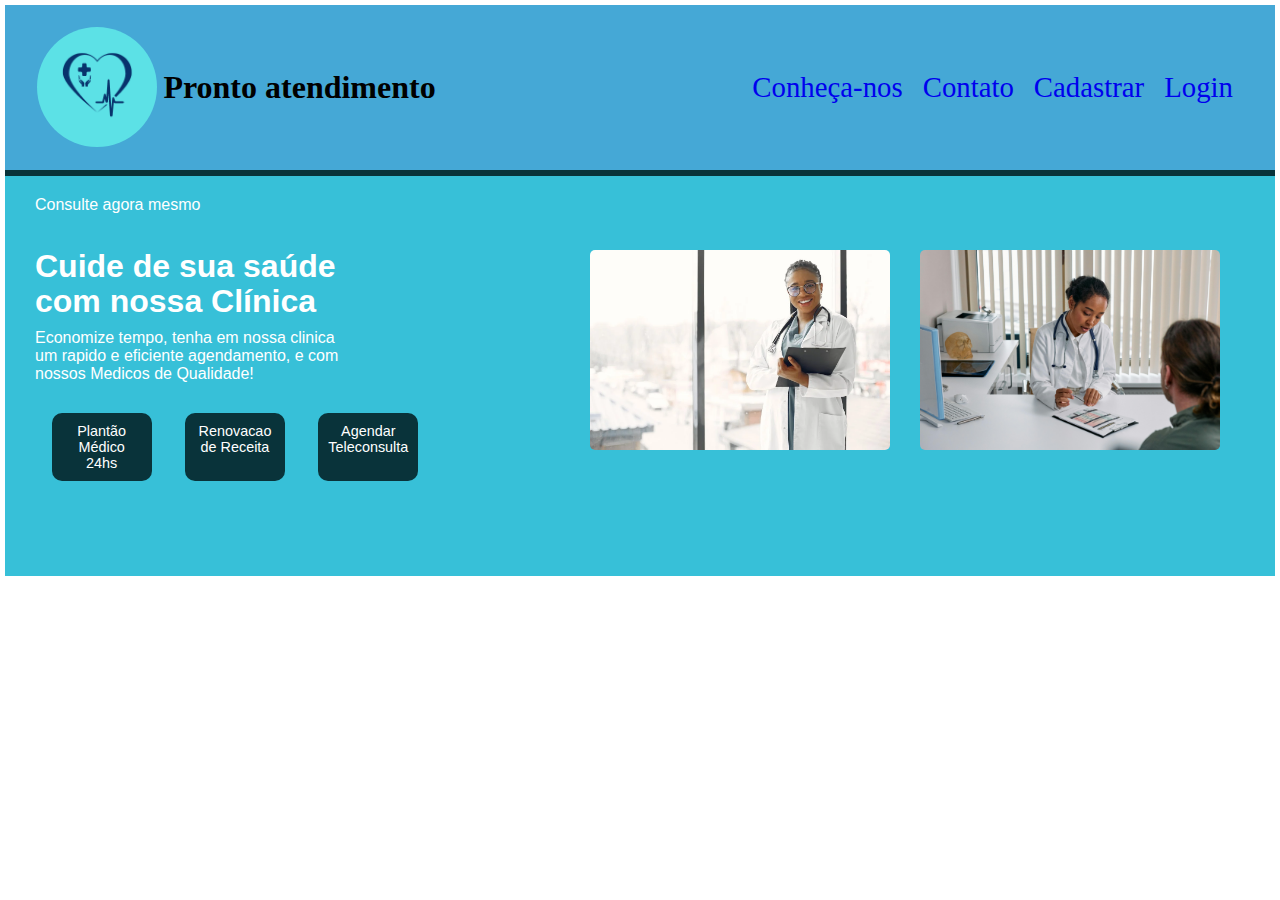
==== index.html @ d23063d9 "adicionando duas novas fotos" ====
<!DOCTYPE html>
<html lang="en">
<head>
    <meta charset="UTF-8">
    <meta name="viewport" content="width=device-width, initial-scale=1.0">
    <title>Clínica 24Hrs</title>
    <link rel="stylesheet" href="/css/styles.css">

</head>
<body>
    
    <div id="cabecalho">
        <div id="logo">
            <img src="/img/Logotipo Clínica Médica Azul e Laranja .png" alt="logotipo inicial">
                <h1 id="logo1">Pronto atendimento</h1>
        </div>
        <nav id="main">
            <ul>
                <li id="conheca-nos"><a href="/index1.html" id="decoration" target="_blank">Conheça-nos
                    <div class="tooltip">Mais detalhes sobre o Item Conheça-nos.</div>
                </a>
                </li>

                <li><a href="/index.2.html" id="decoration" target="_blank">Contato</a>
                    <div class="tooltip">Mais detalhes sobre o Item Contato.</div>
                </li>
                                
                <li ><a href="/index3.html" id="decoration" target="_blank">Cadastrar</a>
                    <div class="tooltip">Mais detalhes sobre o Item de Cadastro .</div>
                </li>

                <li><a href="login.html" id="decoration">Login
                    <div class="tooltip">Mais detalhes sobre o Item 3.</div></a>
                </li>
            </ul>        
        </nav>    
    </div>
    <div class="folder">
        <div class="textos">
            <p class="folder_p">Consulte agora mesmo</p>
            <h1 class="folder_h1">Cuide de sua saúde com nossa Clínica</h1>
            <p class="folder_texto">Economize tempo, tenha em nossa clinica um rapido e eficiente agendamento, 
                e com nossos Medicos de Qualidade!</p>
        
            <div class="servicos">
                <a href="#"class="plantao">Plantão<br>Médico 24hs</a>
                <a href="#"class="renovacao">Renovacao<br>de Receita</a>
                <a href="#"class="teleconsulta">Agendar<br>Teleconsulta</a>

            </div>    


            <section class="fotos">
                <div class="fotos_nav">
                    <div>
                        <img src="/img/foto01.webp" alt="foto da medica">
                    </div>

                    <div>
                        <img src="/img/foto02.jpg" alt="foto da clinica">
                    </div>

                
                </div>    
            </section>

        </div> 
    </div> 
        
</body>
</html>
---- css/styles.css ----
/* GERAL */
* {
    padding: 0;
    margin: 0;
    box-sizing: border-box;

}

body {
    flex-wrap: wrap;
    margin: 5px;
}




#cabecalho {
    display: flex;  /* Ativa o flexbox */
    justify-content: space-between;  /* Distribui o conteúdo entre as extremidades */
    align-items: center;  /* Alinha verticalmente o logo e o menu */
    padding: 1.4rem 2rem;
    background-color: rgb(69, 168, 214);
    text-decoration: none;
    border-bottom:6px solid #09333a;
}

#logo {
    display: flex;
    align-items: center;
}

#logo img {
    border-radius: 50%;
    width: 120px;
}

#logo1 {
    padding-left: 0.4rem;
}

#main {
    font-size: 1.8rem;
    display: flex;
    gap: 2rem;  /* Espaço entre os itens do menu */
    
}

#main ul {
    display: flex;  /* Faz a lista horizontal */
    list-style: none;  /* Remove os marcadores da lista */
    
}

#main li {
    position: relative;  /* Necessário para o tooltip */
    
}

.tooltip {
    display: none;  /* Esconde o tooltip inicialmente */
    position: absolute;
    top: 100%;  /* Posiciona o tooltip logo abaixo do item */
    left: 0;
    background-color: #333;
    color: #fff;
    padding: 5px;
    border-radius: 5px;
    font-size: 12px;
    width: 200px;
    margin-top: 5px;
    z-index: 1;
    
}

li:hover .tooltip {
    display: block;  /* Mostra o tooltip ao passar o mouse */
}

#decoration {
   text-decoration: none;

}





ul {
    display: flex;
    flex-direction: line;
}
ul {
    list-style: none;
    padding: 0;
  }
  
  li {
    position: relative; /* Importante para posicionar o tooltip */
    margin: 10px 0;
    padding: 10px;
    cursor: pointer;
  }
  
  .tooltip {
    display: none; /* Esconde o tooltip por padrão */
    position: absolute;
    top: 100%; /* Posição logo abaixo do item */
    left: 0;
    background-color: #333;
    color: #fff;
    padding: 5px;
    border-radius: 5px;
    font-size: 12px;
    width: 200px;
    margin-top: 5px;
    z-index: 1;
  }
  
  li:hover .tooltip {
    display: block; /* Mostra o tooltip quando o mouse passa sobre o item */
  }
  

  /* folder */

.folder {
     background-color:#37c0d8 ;
     height: 400px;
     color: #fff;
     font-family: Helvetica;
     display: grid;
     grid-template-columns: repeat (2,1fr);
     grid-gap: 10px;
     margin: auto;
     max-width: auto;
     
     
}

.textos {
    padding-left:30px;
    width: 350px;
}

.folder_p {
    padding-top: 20px;
    margin-bottom: 15px;
}



.folder_h1 {
    padding-top: 20px;
    display: flex;
    flex-wrap: wrap;
    width: 350px;
    line-height: 35px;
    
}

.folder_texto {
    padding-top: 10px;
    justify-content: space-around;
}

/* SERVICOS */
.servicos {
    display: flex;
    justify-content: space-around;
    flex-wrap: wrap;
    width: 400px;
}

.servicos a {
    display: block;
    text-align: center;
    padding: 10px;
    background-color: #09333a;
    color: white;
    border-radius: 10px;
    text-decoration: none;
    font-size: .9rem;
    width: 100px;
    margin-top: 30px;
}

.servicos a:hover {
    background-color: #069;
} 

.fotos_nav img {
    width: 300px; /* Define a largura fixa para as imagens */
    height: auto; /* Mantém a proporção da imagem */
    object-fit: cover; /* Garante que a imagem se encaixe no espaço definido */
    border-radius: 5px; /* Adiciona bordas arredondadas, se desejar */
    
    
    
}

.fotos_nav {
    display: flex;
    justify-content: flex-start; /* Alinha o conteúdo à esquerda */
    flex-wrap: wrap;
    position: absolute;
    top: 250px;
    right: 60px;
    gap: 30px;
}
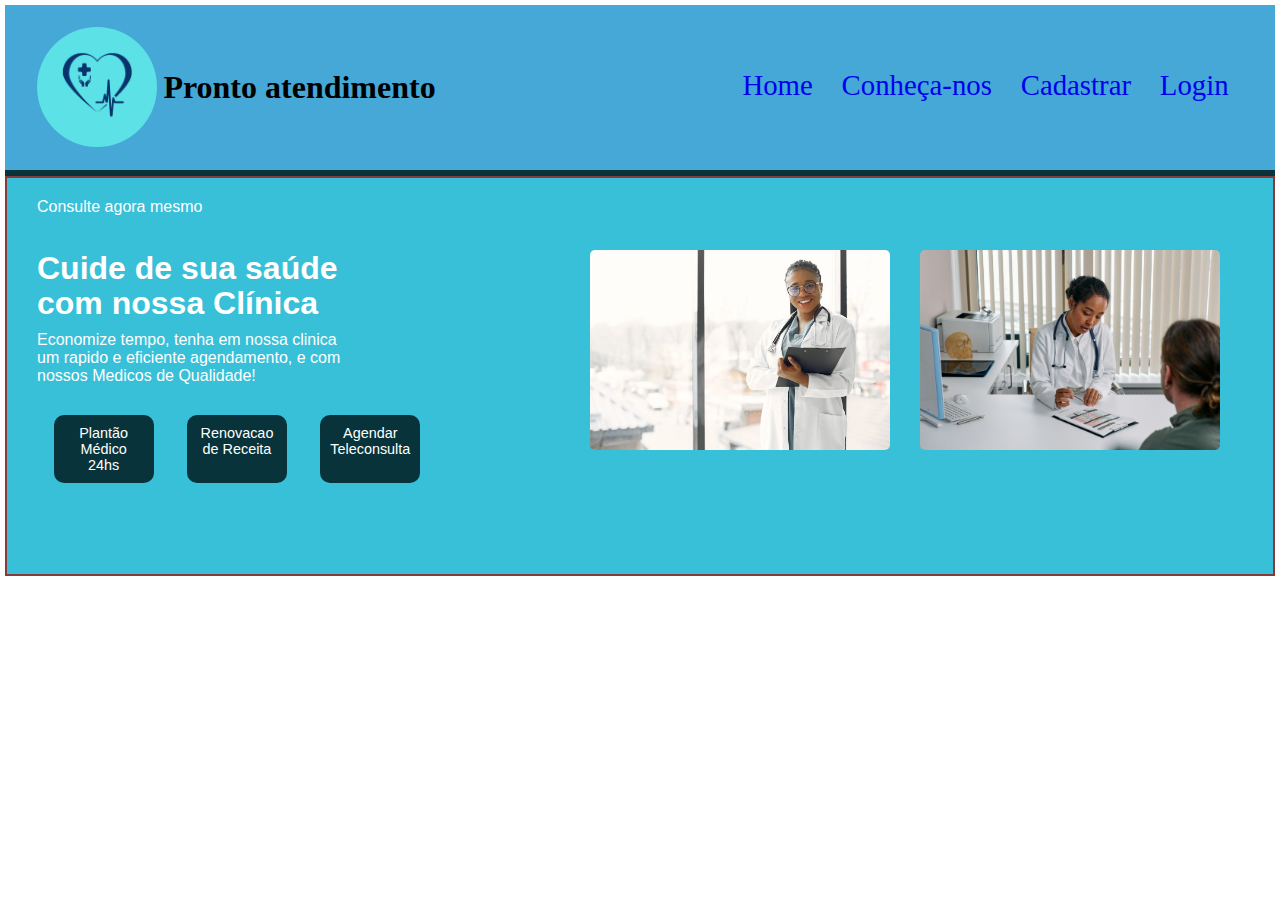
==== commit 5fa5154b: "alterando os links" ====
--- a/index.html
+++ b/index.html
@@ -16,12 +16,12 @@
         </div>
         <nav id="main">
             <ul>
-                <li id="conheca-nos"><a href="/index1.html" id="decoration" target="_blank">Conheça-nos
+                <li id="conheca-nos"><a href="/index.html" id="decoration" target="_blank">Home
                     <div class="tooltip">Mais detalhes sobre o Item Conheça-nos.</div>
                 </a>
                 </li>
 
-                <li><a href="/index.2.html" id="decoration" target="_blank">Contato</a>
+                <li><a href="/index1.html" id="decoration" target="_blank">Conheça-nos</a>
                     <div class="tooltip">Mais detalhes sobre o Item Contato.</div>
                 </li>
                                 
@@ -30,7 +30,7 @@
                 </li>
 
                 <li><a href="login.html" id="decoration">Login
-                    <div class="tooltip">Mais detalhes sobre o Item 3.</div></a>
+                    <div class="tooltip_login">Mais detalhes sobre o Item 3.</div></a>
                 </li>
             </ul>        
         </nav>    
@@ -47,23 +47,17 @@
                 <a href="#"class="renovacao">Renovacao<br>de Receita</a>
                 <a href="#"class="teleconsulta">Agendar<br>Teleconsulta</a>
 
-            </div>    
-
-
-            <section class="fotos">
-                <div class="fotos_nav">
-                    <div>
-                        <img src="/img/foto01.webp" alt="foto da medica">
+            </div>
+           
+            <div class="fotos_nav">
+                <div>
+                    <img src="/img/foto01.webp" alt="foto da medica">
                     </div>
 
                     <div>
                         <img src="/img/foto02.jpg" alt="foto da clinica">
-                    </div>
-
-                
-                </div>    
-            </section>
-
+                    </div>                
+            </div>            
         </div> 
     </div> 
         
--- a/css/styles.css
+++ b/css/styles.css
@@ -10,9 +10,6 @@
     flex-wrap: wrap;
     margin: 5px;
 }
-
-
-
 
 #cabecalho {
     display: flex;  /* Ativa o flexbox */
@@ -48,6 +45,7 @@
 #main ul {
     display: flex;  /* Faz a lista horizontal */
     list-style: none;  /* Remove os marcadores da lista */
+    text-decoration: none;
     
 }
 
@@ -72,18 +70,38 @@
     
 }
 
+
 li:hover .tooltip {
     display: block;  /* Mostra o tooltip ao passar o mouse */
 }
 
+
+.tooltip_login {
+    display: none;  /* Esconde o tooltip inicialmente */
+    position: absolute;
+    top: 100%;  /* Posiciona o tooltip logo abaixo do item */
+    right: 5px;
+    background-color: #333;
+    color: #fff;
+    padding: 5px;
+    border-radius: 5px;
+    font-size: 12px;
+    width: 200px;
+    margin-top: 5px;
+    z-index: 1;
+    
+}
+
+
+li:hover .tooltip_login {
+    display: block;  /* Mostra o tooltip ao passar o mouse */
+}
+
+
 #decoration {
    text-decoration: none;
 
 }
-
-
-
-
 
 ul {
     display: flex;
@@ -124,15 +142,15 @@
   /* folder */
 
 .folder {
-     background-color:#37c0d8 ;
-     height: 400px;
-     color: #fff;
-     font-family: Helvetica;
-     display: grid;
-     grid-template-columns: repeat (2,1fr);
-     grid-gap: 10px;
-     margin: auto;
-     max-width: auto;
+    background-color:#37c0d8 ;
+    height: 400px;
+    color: #fff;
+    font-family: Helvetica;
+    display: flex;
+    grid-gap: 10px;
+    margin: auto;
+    max-width: auto;
+    border: 2px rgb(136, 57, 57) solid;
      
      
 }
@@ -145,6 +163,7 @@
 .folder_p {
     padding-top: 20px;
     margin-bottom: 15px;
+    
 }
 
 
@@ -182,6 +201,7 @@
     font-size: .9rem;
     width: 100px;
     margin-top: 30px;
+
 }
 
 .servicos a:hover {
@@ -208,3 +228,71 @@
     gap: 30px;
 }
 
+
+/*----------------index1----------------------*/
+
+/*body {
+    font-family: Arial, sans-serif;
+    margin: 0;
+    padding: 0;
+    background-color: #f4f4f4;
+} */
+
+.clinica {
+    background-color: #003366;
+    color: white;
+    text-align: center;
+    padding: 2em 0;
+}
+
+header h1 {
+    margin: 0;
+    font-size: 2.5em;
+}
+
+header p {
+    font-size: 1.2em;
+}
+
+section {
+    padding: 3em;
+    background-color: white;
+    margin: 1em auto;
+    max-width: 800px;
+    box-shadow: 0px 0px 10px rgba(0, 0, 0, 0.1);
+}
+
+h2 {
+    color: #003366;
+    margin-bottom: 0.5em;
+}
+
+.team-member {
+    display: flex;
+    align-items: center;
+    margin-bottom: 2em;
+}
+
+.team-member img {
+    border-radius: 50%;
+    width: 150px;
+    height: 150px;
+    margin-right: 1.5em;
+}
+
+ul {
+    list-style-type: none;
+    padding: 0;
+}
+
+ul li {
+    color: white;
+    padding: 0.5em;
+    margin-bottom: 0.5em;
+    border-radius: 5px;
+}
+
+#contact p {
+    font-size: 1.1em;
+}
+
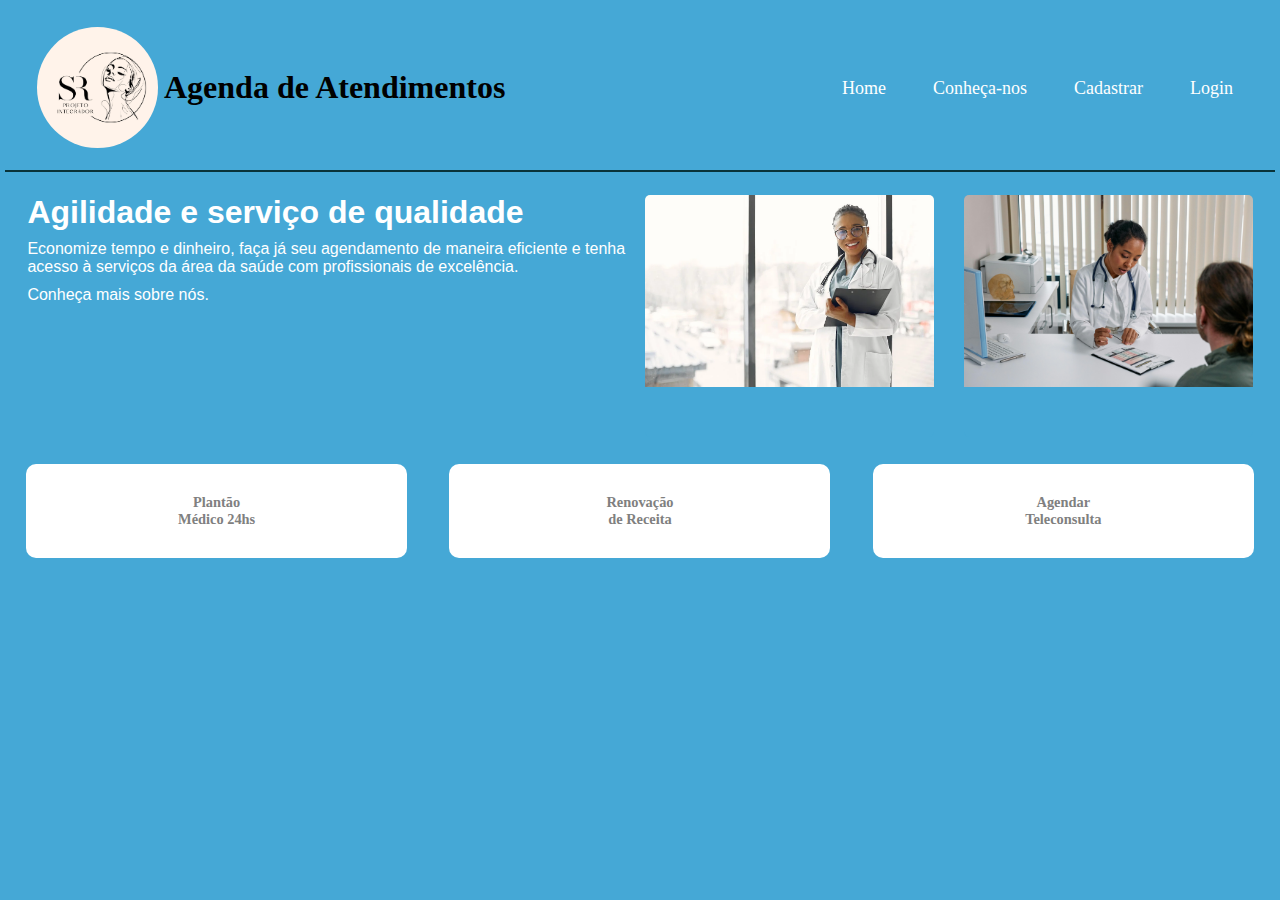
==== commit 63a5ca79: "Alterações" ====
--- a/index.html
+++ b/index.html
@@ -1,65 +1,66 @@
 <!DOCTYPE html>
 <html lang="en">
+
 <head>
     <meta charset="UTF-8">
     <meta name="viewport" content="width=device-width, initial-scale=1.0">
-    <title>Clínica 24Hrs</title>
-    <link rel="stylesheet" href="/css/styles.css">
+    <title>Agenda Online</title>
+    <link rel="stylesheet" href="css/styles.css">
 
 </head>
+
 <body>
-    
+
     <div id="cabecalho">
         <div id="logo">
-            <img src="/img/Logotipo Clínica Médica Azul e Laranja .png" alt="logotipo inicial">
-                <h1 id="logo1">Pronto atendimento</h1>
+            <img src="img/Clínica dermatológica tipográfico bege logo.jpg" alt="logotipo inicial">
+            <h1 id="logo1">Agenda de Atendimentos</h1>
         </div>
-        <nav id="main">
-            <ul>
-                <li id="conheca-nos"><a href="/index.html" id="decoration" target="_blank">Home
-                    <div class="tooltip">Mais detalhes sobre o Item Conheça-nos.</div>
-                </a>
+            <ul id="main">
+                <li id="conheca-nos"><a href="index.html" id="decoration" target="_blank">Home
+                        <div class="tooltip">Mais detalhes sobre nossa Clinica.</div>
+                    </a>
                 </li>
 
                 <li><a href="/index1.html" id="decoration" target="_blank">Conheça-nos</a>
                     <div class="tooltip">Mais detalhes sobre o Item Contato.</div>
                 </li>
-                                
-                <li ><a href="/index3.html" id="decoration" target="_blank">Cadastrar</a>
+
+                <li><a href="/index3.html" id="decoration" target="_blank">Cadastrar</a>
                     <div class="tooltip">Mais detalhes sobre o Item de Cadastro .</div>
                 </li>
 
                 <li><a href="login.html" id="decoration">Login
-                    <div class="tooltip_login">Mais detalhes sobre o Item 3.</div></a>
+                        <div class="tooltip_login">Mais detalhes sobre o Item 3.</div>
+                    </a>
                 </li>
-            </ul>        
-        </nav>    
+            </ul>
     </div>
     <div class="folder">
-        <div class="textos">
-            <p class="folder_p">Consulte agora mesmo</p>
-            <h1 class="folder_h1">Cuide de sua saúde com nossa Clínica</h1>
-            <p class="folder_texto">Economize tempo, tenha em nossa clinica um rapido e eficiente agendamento, 
-                e com nossos Medicos de Qualidade!</p>
-        
-            <div class="servicos">
-                <a href="#"class="plantao">Plantão<br>Médico 24hs</a>
-                <a href="#"class="renovacao">Renovacao<br>de Receita</a>
-                <a href="#"class="teleconsulta">Agendar<br>Teleconsulta</a>
+        <div class="conteudo">
+            <div class="textos">
+                <h1 class="folder_h1">Agilidade e serviço de qualidade</h1>
+                <p class="folder_texto">Economize tempo e dinheiro, faça já seu agendamento de maneira eficiente e tenha acesso à serviços da área da saúde com profissionais de excelência.</p>
+                <p class="folder_texto">Conheça mais sobre nós.</p>
+            </div>
+         
+        </div>
+        <div class="fotos_nav">
+            <div>
+                <img src="img/foto01.webp" alt="foto da medica" class="um">
+            </div>
 
+            <div>
+                <img src="img/foto02.jpg" alt="foto da clinica" class="um">
             </div>
-           
-            <div class="fotos_nav">
-                <div>
-                    <img src="/img/foto01.webp" alt="foto da medica">
-                    </div>
+        </div>
+    </div>
+    <div class="servicos">
+        <a href="#" class="plantao">Plantão<br>Médico 24hs</a>
+        <a href="#" class="renovacao">Renovação<br>de Receita</a>
+        <a href="#" class="teleconsulta">Agendar<br>Teleconsulta</a>
+    </div>
 
-                    <div>
-                        <img src="/img/foto02.jpg" alt="foto da clinica">
-                    </div>                
-            </div>            
-        </div> 
-    </div> 
-        
 </body>
-</html>   +
+</html>--- a/css/styles.css
+++ b/css/styles.css
@@ -3,7 +3,7 @@
     padding: 0;
     margin: 0;
     box-sizing: border-box;
-
+    background-color: rgb(69, 168, 214);
 }
 
 body {
@@ -16,42 +16,30 @@
     justify-content: space-between;  /* Distribui o conteúdo entre as extremidades */
     align-items: center;  /* Alinha verticalmente o logo e o menu */
     padding: 1.4rem 2rem;
-    background-color: rgb(69, 168, 214);
     text-decoration: none;
-    border-bottom:6px solid #09333a;
+    border-bottom:2px solid #09333a;
+    width: 100%;
 }
 
 #logo {
     display: flex;
     align-items: center;
+    width: 50%;
 }
 
 #logo img {
     border-radius: 50%;
-    width: 120px;
+    width: 20%;
 }
 
 #logo1 {
-    padding-left: 0.4rem;
-}
-
-#main {
-    font-size: 1.8rem;
-    display: flex;
-    gap: 2rem;  /* Espaço entre os itens do menu */
-    
-}
-
-#main ul {
-    display: flex;  /* Faz a lista horizontal */
-    list-style: none;  /* Remove os marcadores da lista */
-    text-decoration: none;
-    
-}
-
-#main li {
-    position: relative;  /* Necessário para o tooltip */
-    
+    margin-left: 0.4rem;
+}
+
+
+#decoration{
+    color: #fff;
+    font-size: 18px;
 }
 
 .tooltip {
@@ -102,21 +90,14 @@
    text-decoration: none;
 
 }
-
-ul {
-    display: flex;
-    flex-direction: line;
-}
-ul {
-    list-style: none;
-    padding: 0;
-  }
   
   li {
     position: relative; /* Importante para posicionar o tooltip */
     margin: 10px 0;
     padding: 10px;
     cursor: pointer;
+    color: #fff;
+    font-size: 20px;
   }
   
   .tooltip {
@@ -142,22 +123,25 @@
   /* folder */
 
 .folder {
-    background-color:#37c0d8 ;
-    height: 400px;
+
+    height: 100%;
     color: #fff;
     font-family: Helvetica;
     display: flex;
     grid-gap: 10px;
     margin: auto;
     max-width: auto;
-    border: 2px rgb(136, 57, 57) solid;
+    flex-direction: row;
+    justify-content: space-between;
+    width: 100%;
+    padding: 1.4rem;
      
      
 }
 
 .textos {
-    padding-left:30px;
-    width: 350px;
+    width: 100%;
+    height: 50%;
 }
 
 .folder_p {
@@ -169,17 +153,14 @@
 
 
 .folder_h1 {
-    padding-top: 20px;
-    display: flex;
-    flex-wrap: wrap;
-    width: 350px;
+    display: flex;
+    width: 100%;
     line-height: 35px;
     
 }
 
 .folder_texto {
     padding-top: 10px;
-    justify-content: space-around;
 }
 
 /* SERVICOS */
@@ -187,28 +168,32 @@
     display: flex;
     justify-content: space-around;
     flex-wrap: wrap;
-    width: 400px;
+    width: 100%;
+    align-items: center;
+    
 }
 
 .servicos a {
     display: block;
     text-align: center;
-    padding: 10px;
-    background-color: #09333a;
-    color: white;
+    padding: 30px;
+    background-color: white;
+    color: gray;
     border-radius: 10px;
     text-decoration: none;
     font-size: .9rem;
-    width: 100px;
-    margin-top: 30px;
+    width: 30%;
+    font-weight: 700;
+
 
 }
 
 .servicos a:hover {
-    background-color: #069;
+    background-color: lightcyan;
+    color: aqua;
 } 
 
-.fotos_nav img {
+.fotos_nav img{
     width: 300px; /* Define a largura fixa para as imagens */
     height: auto; /* Mantém a proporção da imagem */
     object-fit: cover; /* Garante que a imagem se encaixe no espaço definido */
@@ -220,23 +205,12 @@
 
 .fotos_nav {
     display: flex;
-    justify-content: flex-start; /* Alinha o conteúdo à esquerda */
-    flex-wrap: wrap;
-    position: absolute;
-    top: 250px;
-    right: 60px;
+    justify-content: space-around;
     gap: 30px;
-}
-
-
-/*----------------index1----------------------*/
-
-/*body {
-    font-family: Arial, sans-serif;
-    margin: 0;
-    padding: 0;
-    background-color: #f4f4f4;
-} */
+    width: 50%;
+   
+   
+}
 
 .clinica {
     background-color: #003366;
@@ -280,19 +254,42 @@
     margin-right: 1.5em;
 }
 
-ul {
+#main{
     list-style-type: none;
     padding: 0;
-}
-
-ul li {
-    color: white;
-    padding: 0.5em;
-    margin-bottom: 0.5em;
-    border-radius: 5px;
+    display: flex;
+    flex-direction: row;
+    justify-content: flex-end;
+    align-items: flex-end;
+    width: 50%;
+    
 }
 
 #contact p {
     font-size: 1.1em;
 }
 
+body .folder .fotos_nav .um{
+    max-height: 100%;
+    max-width: 100%;
+    padding-bottom: 50px;
+    
+}
+
+.conteudo{
+    width: 50%;
+}
+
+#decoration:hover {
+    color: aqua;
+} 
+
+#decoration{
+    padding-left: 3vh;
+}
+
+@media (max-width: 1024px) {
+    #main{display: none;}
+    #cabecalho{width: 100%;}
+  }
+
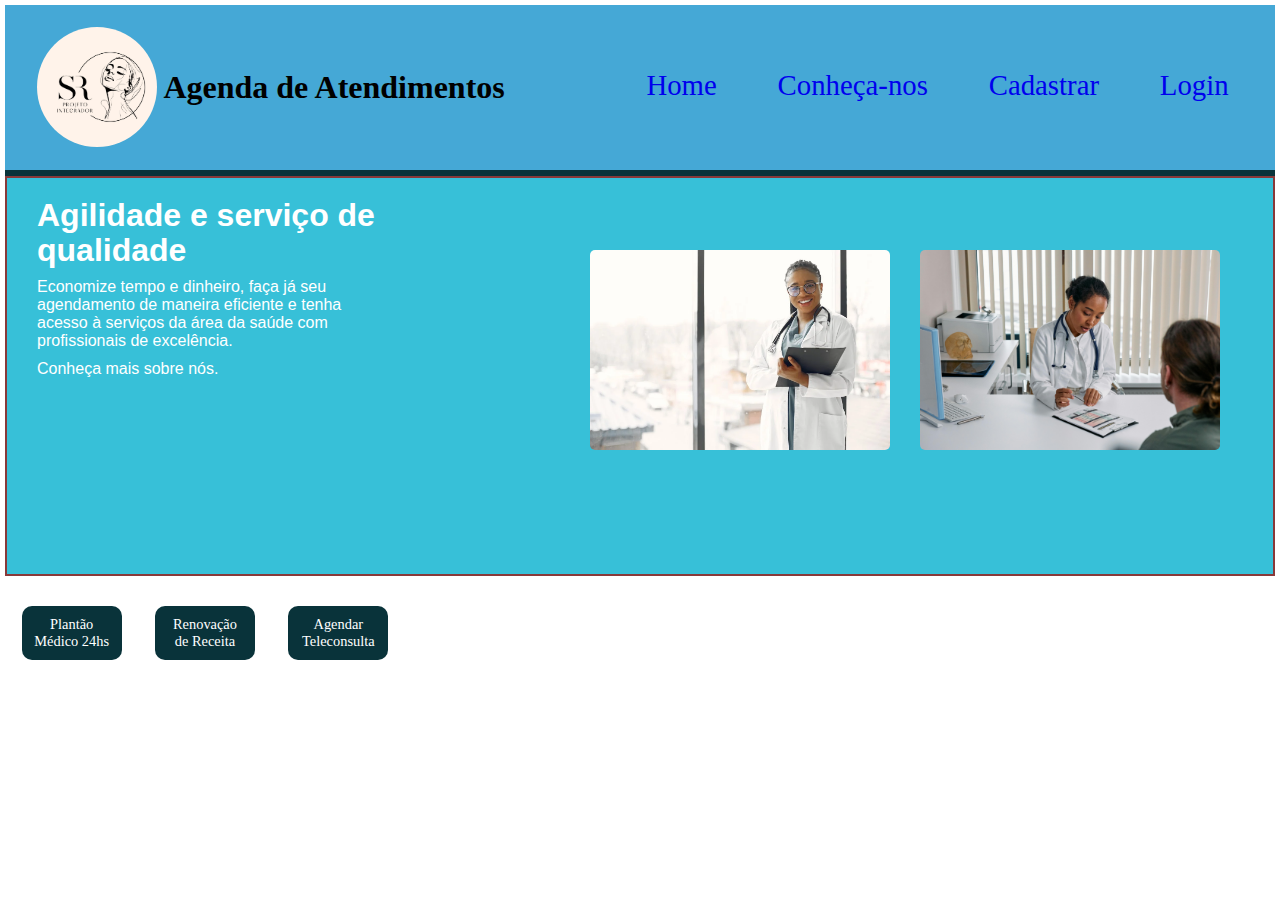
==== commit ef2d2bc5: "Criação do banco mysql" ====
--- a/index.html
+++ b/index.html
@@ -1,5 +1,5 @@
 <!DOCTYPE html>
-<html lang="en">
+<html lang="pt-br">
 
 <head>
     <meta charset="UTF-8">
@@ -17,20 +17,20 @@
             <h1 id="logo1">Agenda de Atendimentos</h1>
         </div>
             <ul id="main">
-                <li id="conheca-nos"><a href="index.html" id="decoration" target="_blank">Home
+                <li id="conheca-nos"><a href="index.html" id="decoration" >Home
                         <div class="tooltip">Mais detalhes sobre nossa Clinica.</div>
                     </a>
                 </li>
 
-                <li><a href="/index1.html" id="decoration" target="_blank">Conheça-nos</a>
+                <li><a href="index1.html" id="decoration" target="_blank">Conheça-nos</a>
                     <div class="tooltip">Mais detalhes sobre o Item Contato.</div>
                 </li>
 
-                <li><a href="/index3.html" id="decoration" target="_blank">Cadastrar</a>
+                <li><a href="index2.html" id="decoration" target="_blank">Cadastrar</a>
                     <div class="tooltip">Mais detalhes sobre o Item de Cadastro .</div>
                 </li>
 
-                <li><a href="login.html" id="decoration">Login
+                <li><a href="login.html" id="decoration"target="blank">Login
                         <div class="tooltip_login">Mais detalhes sobre o Item 3.</div>
                     </a>
                 </li>
--- a/css/styles.css
+++ b/css/styles.css
@@ -3,7 +3,7 @@
     padding: 0;
     margin: 0;
     box-sizing: border-box;
-    background-color: rgb(69, 168, 214);
+
 }
 
 body {
@@ -16,30 +16,42 @@
     justify-content: space-between;  /* Distribui o conteúdo entre as extremidades */
     align-items: center;  /* Alinha verticalmente o logo e o menu */
     padding: 1.4rem 2rem;
+    background-color: rgb(69, 168, 214);
     text-decoration: none;
-    border-bottom:2px solid #09333a;
-    width: 100%;
+    border-bottom:6px solid #09333a;
 }
 
 #logo {
     display: flex;
     align-items: center;
-    width: 50%;
 }
 
 #logo img {
     border-radius: 50%;
-    width: 20%;
+    width: 120px;
 }
 
 #logo1 {
-    margin-left: 0.4rem;
-}
-
-
-#decoration{
-    color: #fff;
-    font-size: 18px;
+    padding-left: 0.4rem;
+}
+
+#main {
+    font-size: 1.8rem;
+    display: flex;
+    gap: 2rem;  /* Espaço entre os itens do menu */
+    
+}
+
+#main ul {
+    display: flex;  /* Faz a lista horizontal */
+    list-style: none;  /* Remove os marcadores da lista */
+    text-decoration: none;
+    
+}
+
+#main li {
+    position: relative;  /* Necessário para o tooltip */
+    
 }
 
 .tooltip {
@@ -90,14 +102,21 @@
    text-decoration: none;
 
 }
+
+ul {
+    display: flex;
+    flex-direction: line;
+}
+ul {
+    list-style: none;
+    padding: 0;
+  }
   
   li {
     position: relative; /* Importante para posicionar o tooltip */
     margin: 10px 0;
     padding: 10px;
     cursor: pointer;
-    color: #fff;
-    font-size: 20px;
   }
   
   .tooltip {
@@ -123,25 +142,22 @@
   /* folder */
 
 .folder {
-
-    height: 100%;
+    background-color:#37c0d8 ;
+    height: 400px;
     color: #fff;
     font-family: Helvetica;
     display: flex;
     grid-gap: 10px;
     margin: auto;
     max-width: auto;
-    flex-direction: row;
-    justify-content: space-between;
-    width: 100%;
-    padding: 1.4rem;
+    border: 2px rgb(136, 57, 57) solid;
      
      
 }
 
 .textos {
-    width: 100%;
-    height: 50%;
+    padding-left:30px;
+    width: 350px;
 }
 
 .folder_p {
@@ -153,14 +169,17 @@
 
 
 .folder_h1 {
-    display: flex;
-    width: 100%;
+    padding-top: 20px;
+    display: flex;
+    flex-wrap: wrap;
+    width: 350px;
     line-height: 35px;
     
 }
 
 .folder_texto {
     padding-top: 10px;
+    justify-content: space-around;
 }
 
 /* SERVICOS */
@@ -168,32 +187,28 @@
     display: flex;
     justify-content: space-around;
     flex-wrap: wrap;
-    width: 100%;
-    align-items: center;
-    
+    width: 400px;
 }
 
 .servicos a {
     display: block;
     text-align: center;
-    padding: 30px;
-    background-color: white;
-    color: gray;
+    padding: 10px;
+    background-color: #09333a;
+    color: white;
     border-radius: 10px;
     text-decoration: none;
     font-size: .9rem;
-    width: 30%;
-    font-weight: 700;
-
+    width: 100px;
+    margin-top: 30px;
 
 }
 
 .servicos a:hover {
-    background-color: lightcyan;
-    color: aqua;
+    background-color: #069;
 } 
 
-.fotos_nav img{
+.fotos_nav img {
     width: 300px; /* Define a largura fixa para as imagens */
     height: auto; /* Mantém a proporção da imagem */
     object-fit: cover; /* Garante que a imagem se encaixe no espaço definido */
@@ -205,12 +220,23 @@
 
 .fotos_nav {
     display: flex;
-    justify-content: space-around;
+    justify-content: flex-start; /* Alinha o conteúdo à esquerda */
+    flex-wrap: wrap;
+    position: absolute;
+    top: 250px;
+    right: 60px;
     gap: 30px;
-    width: 50%;
-   
-   
-}
+}
+
+
+/*----------------index1----------------------*/
+
+/*body {
+    font-family: Arial, sans-serif;
+    margin: 0;
+    padding: 0;
+    background-color: #f4f4f4;
+} */
 
 .clinica {
     background-color: #003366;
@@ -254,42 +280,19 @@
     margin-right: 1.5em;
 }
 
-#main{
+ul {
     list-style-type: none;
     padding: 0;
-    display: flex;
-    flex-direction: row;
-    justify-content: flex-end;
-    align-items: flex-end;
-    width: 50%;
-    
+}
+
+ul li {
+    color: white;
+    padding: 0.5em;
+    margin-bottom: 0.5em;
+    border-radius: 5px;
 }
 
 #contact p {
     font-size: 1.1em;
 }
 
-body .folder .fotos_nav .um{
-    max-height: 100%;
-    max-width: 100%;
-    padding-bottom: 50px;
-    
-}
-
-.conteudo{
-    width: 50%;
-}
-
-#decoration:hover {
-    color: aqua;
-} 
-
-#decoration{
-    padding-left: 3vh;
-}
-
-@media (max-width: 1024px) {
-    #main{display: none;}
-    #cabecalho{width: 100%;}
-  }
-
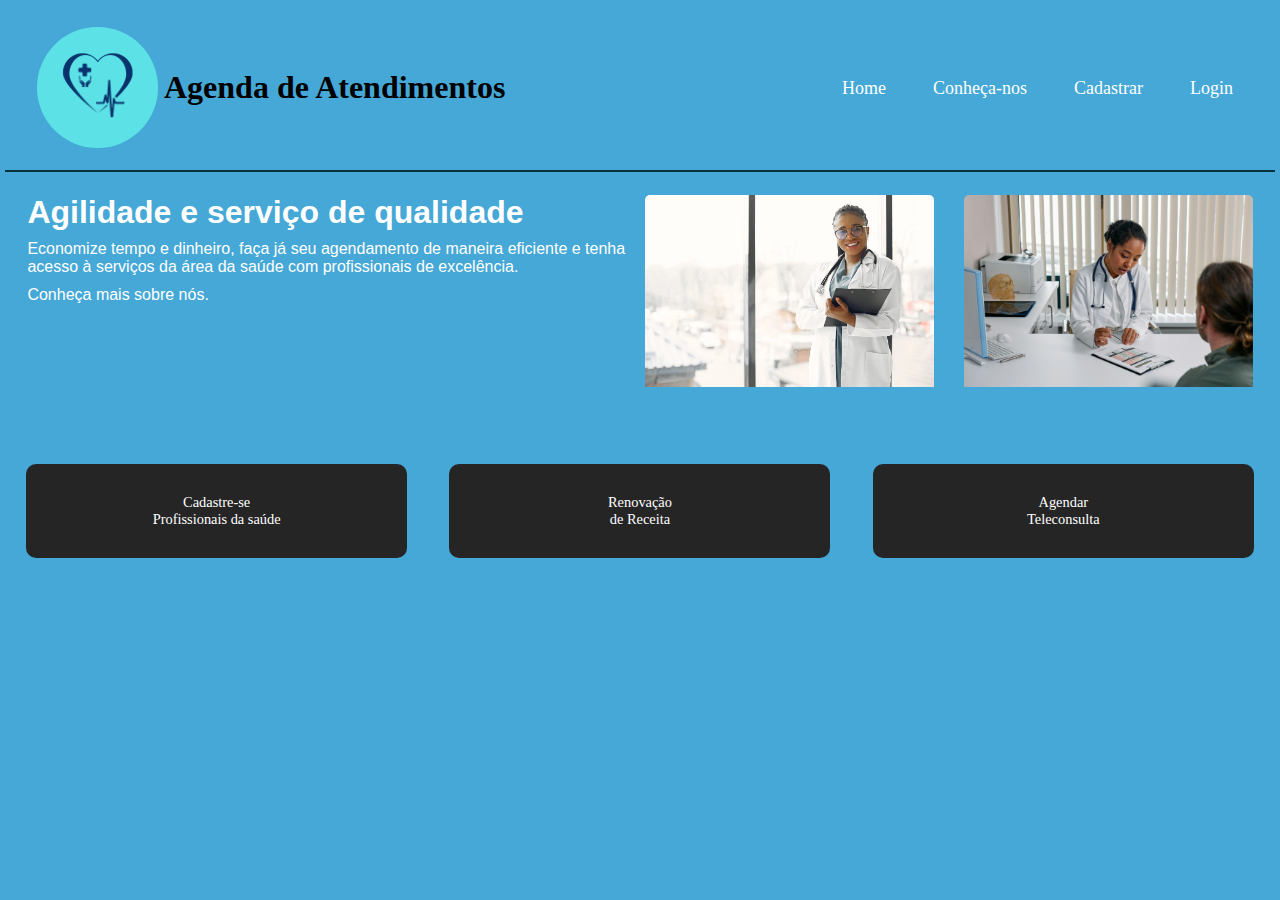
==== commit 0d43b20e: "Novas páginas" ====
--- a/index.html
+++ b/index.html
@@ -1,5 +1,5 @@
 <!DOCTYPE html>
-<html lang="pt-br">
+<html lang="en">
 
 <head>
     <meta charset="UTF-8">
@@ -13,24 +13,24 @@
 
     <div id="cabecalho">
         <div id="logo">
-            <img src="img/Clínica dermatológica tipográfico bege logo.jpg" alt="logotipo inicial">
+            <img src="img/Logotipo Clínica Médica Azul e Laranja .png" alt="logotipo inicial">
             <h1 id="logo1">Agenda de Atendimentos</h1>
         </div>
             <ul id="main">
-                <li id="conheca-nos"><a href="index.html" id="decoration" >Home
+                <li id="conheca-nos"><a href="index.html" id="decoration" target="_blank">Home
                         <div class="tooltip">Mais detalhes sobre nossa Clinica.</div>
                     </a>
                 </li>
 
-                <li><a href="index1.html" id="decoration" target="_blank">Conheça-nos</a>
+                <li><a href="/index1.html" id="decoration" target="_blank">Conheça-nos</a>
                     <div class="tooltip">Mais detalhes sobre o Item Contato.</div>
                 </li>
 
-                <li><a href="index2.html" id="decoration" target="_blank">Cadastrar</a>
+                <li><a href="cadastro.html" id="decoration" target="_blank">Cadastrar</a>
                     <div class="tooltip">Mais detalhes sobre o Item de Cadastro .</div>
                 </li>
 
-                <li><a href="login.html" id="decoration"target="blank">Login
+                <li><a href="login.html" id="decoration">Login
                         <div class="tooltip_login">Mais detalhes sobre o Item 3.</div>
                     </a>
                 </li>
@@ -56,7 +56,7 @@
         </div>
     </div>
     <div class="servicos">
-        <a href="#" class="plantao">Plantão<br>Médico 24hs</a>
+        <a href="cadastro.html" class="plantao">Cadastre-se<br>Profissionais da saúde</a>
         <a href="#" class="renovacao">Renovação<br>de Receita</a>
         <a href="#" class="teleconsulta">Agendar<br>Teleconsulta</a>
     </div>
--- a/css/styles.css
+++ b/css/styles.css
@@ -3,7 +3,7 @@
     padding: 0;
     margin: 0;
     box-sizing: border-box;
-
+    background-color: rgb(69, 168, 214);
 }
 
 body {
@@ -16,42 +16,30 @@
     justify-content: space-between;  /* Distribui o conteúdo entre as extremidades */
     align-items: center;  /* Alinha verticalmente o logo e o menu */
     padding: 1.4rem 2rem;
-    background-color: rgb(69, 168, 214);
     text-decoration: none;
-    border-bottom:6px solid #09333a;
+    border-bottom:2px solid #09333a;
+    width: 100%;
 }
 
 #logo {
     display: flex;
     align-items: center;
+    width: 50%;
 }
 
 #logo img {
     border-radius: 50%;
-    width: 120px;
+    width: 20%;
 }
 
 #logo1 {
-    padding-left: 0.4rem;
-}
-
-#main {
-    font-size: 1.8rem;
-    display: flex;
-    gap: 2rem;  /* Espaço entre os itens do menu */
-    
-}
-
-#main ul {
-    display: flex;  /* Faz a lista horizontal */
-    list-style: none;  /* Remove os marcadores da lista */
-    text-decoration: none;
-    
-}
-
-#main li {
-    position: relative;  /* Necessário para o tooltip */
-    
+    margin-left: 0.4rem;
+}
+
+
+#decoration{
+    color: #fff;
+    font-size: 18px;
 }
 
 .tooltip {
@@ -102,21 +90,14 @@
    text-decoration: none;
 
 }
-
-ul {
-    display: flex;
-    flex-direction: line;
-}
-ul {
-    list-style: none;
-    padding: 0;
-  }
   
   li {
     position: relative; /* Importante para posicionar o tooltip */
     margin: 10px 0;
     padding: 10px;
     cursor: pointer;
+    color: #fff;
+    font-size: 20px;
   }
   
   .tooltip {
@@ -142,22 +123,25 @@
   /* folder */
 
 .folder {
-    background-color:#37c0d8 ;
-    height: 400px;
+
+    height: 100%;
     color: #fff;
     font-family: Helvetica;
     display: flex;
     grid-gap: 10px;
     margin: auto;
     max-width: auto;
-    border: 2px rgb(136, 57, 57) solid;
+    flex-direction: row;
+    justify-content: space-between;
+    width: 100%;
+    padding: 1.4rem;
      
      
 }
 
 .textos {
-    padding-left:30px;
-    width: 350px;
+    width: 100%;
+    height: 50%;
 }
 
 .folder_p {
@@ -169,17 +153,14 @@
 
 
 .folder_h1 {
-    padding-top: 20px;
-    display: flex;
-    flex-wrap: wrap;
-    width: 350px;
+    display: flex;
+    width: 100%;
     line-height: 35px;
     
 }
 
 .folder_texto {
     padding-top: 10px;
-    justify-content: space-around;
 }
 
 /* SERVICOS */
@@ -187,28 +168,29 @@
     display: flex;
     justify-content: space-around;
     flex-wrap: wrap;
-    width: 400px;
+    width: 100%;
+    align-items: center;
+    
 }
 
 .servicos a {
     display: block;
     text-align: center;
-    padding: 10px;
-    background-color: #09333a;
+    padding: 30px;
+    background-color:rgb(37, 37, 37);
     color: white;
     border-radius: 10px;
     text-decoration: none;
     font-size: .9rem;
-    width: 100px;
-    margin-top: 30px;
-
+    width: 30%;
 }
 
 .servicos a:hover {
-    background-color: #069;
+    background-color: lightcyan;
+    color: grey;
 } 
 
-.fotos_nav img {
+.fotos_nav img{
     width: 300px; /* Define a largura fixa para as imagens */
     height: auto; /* Mantém a proporção da imagem */
     object-fit: cover; /* Garante que a imagem se encaixe no espaço definido */
@@ -220,23 +202,12 @@
 
 .fotos_nav {
     display: flex;
-    justify-content: flex-start; /* Alinha o conteúdo à esquerda */
-    flex-wrap: wrap;
-    position: absolute;
-    top: 250px;
-    right: 60px;
+    justify-content: space-around;
     gap: 30px;
-}
-
-
-/*----------------index1----------------------*/
-
-/*body {
-    font-family: Arial, sans-serif;
-    margin: 0;
-    padding: 0;
-    background-color: #f4f4f4;
-} */
+    width: 50%;
+   
+   
+}
 
 .clinica {
     background-color: #003366;
@@ -280,19 +251,55 @@
     margin-right: 1.5em;
 }
 
-ul {
+#main{
     list-style-type: none;
     padding: 0;
-}
-
-ul li {
-    color: white;
-    padding: 0.5em;
-    margin-bottom: 0.5em;
-    border-radius: 5px;
+    display: flex;
+    flex-direction: row;
+    justify-content: flex-end;
+    align-items: flex-end;
+    width: 50%;
+    
 }
 
 #contact p {
     font-size: 1.1em;
 }
 
+body .folder .fotos_nav .um{
+    max-height: 100%;
+    max-width: 100%;
+    padding-bottom: 50px;
+    
+}
+
+.conteudo{
+    width: 50%;
+}
+
+#decoration:hover {
+    color:rgb(37, 37, 37);
+} 
+
+#decoration{
+    padding-left: 3vh;
+}
+
+@media (max-width: 1024px) {
+    #main{display: none;}
+    #cabecalho{width: 100%;}
+  }
+
+
+  form{
+    padding: 40px;
+  }
+
+  #Form{
+    padding: 40px 40px 20px 40px;
+    color: #fff;
+  }
+
+  .form-check{
+    padding-top: 40px;
+  }